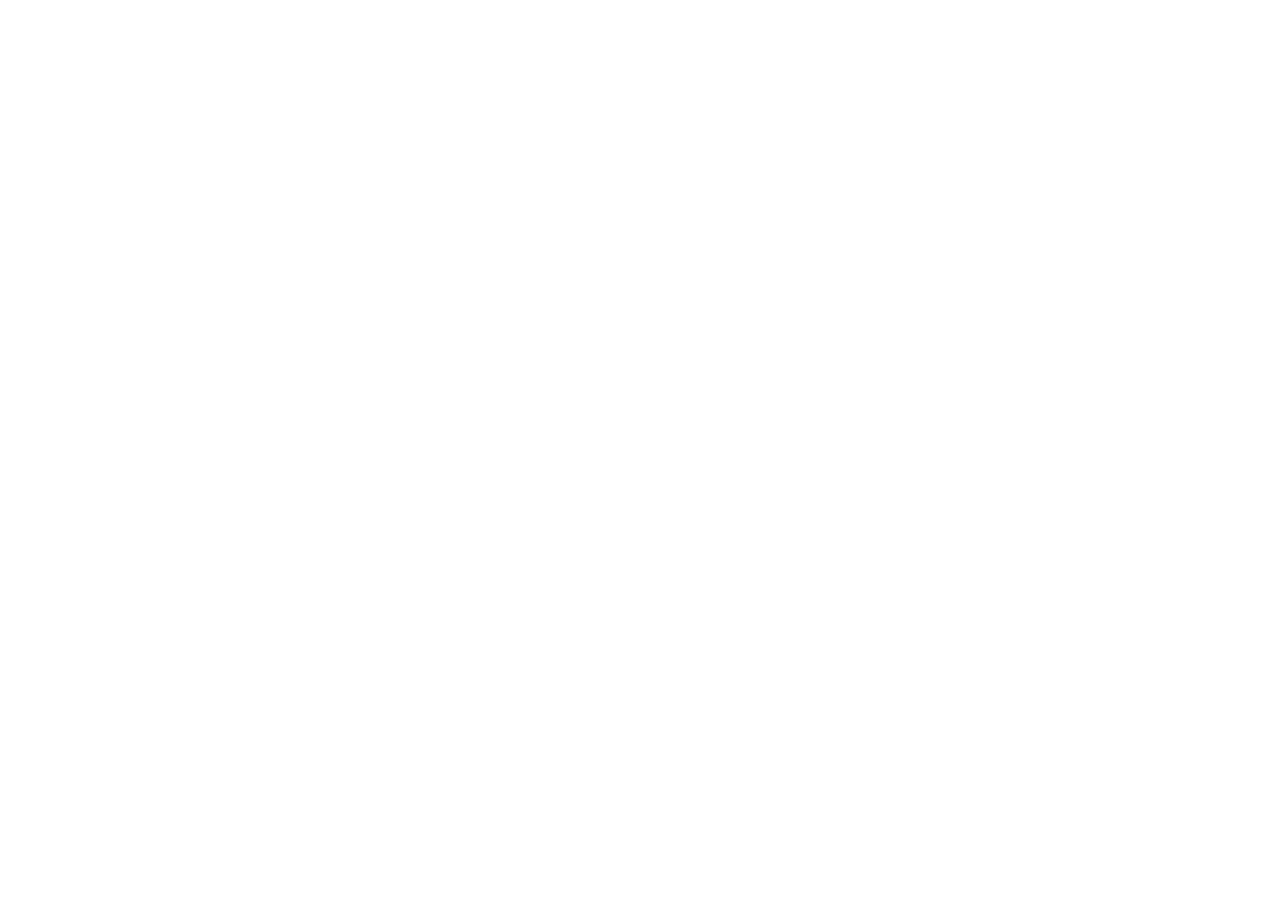
==== 03-lection1/01-button/index.html @ 60812045 "Added task Кнопка" ====
<!DOCTYPE html>
<!-- Страница с кнопкой -->
<html lang="ru">
    <head>
        <link rel="stylesheet" href="../../assets/css/main.css">
        <link rel="stylesheet" href="./button.css">
    </head>
    <body>

    </body>
</html>
---- assets/css/main.css ----
@import '../fonts/fonts.css';

:root {
    --white: #ffffff;
    --black: #212429;
    --pink: #F784AD;
    --purple: #7048E8;
    --blue: #374FC7;
    --red: #F03D3E;
    --grey-1: #F8F9FA;
    --grey-2: #DDE2E5;
    --grey-3: #ACB5BD;
    --grey-4: #495057;

    --error: var(--red);
    --success: var(--blue);

    --primary: var(--blue);
    --secondary: var(--purple);
}

* {
    font-family: 'Roboto', sans-serif;
}
---- 03-lection1/01-button/button.css ----
/* Стилизация кнопки */
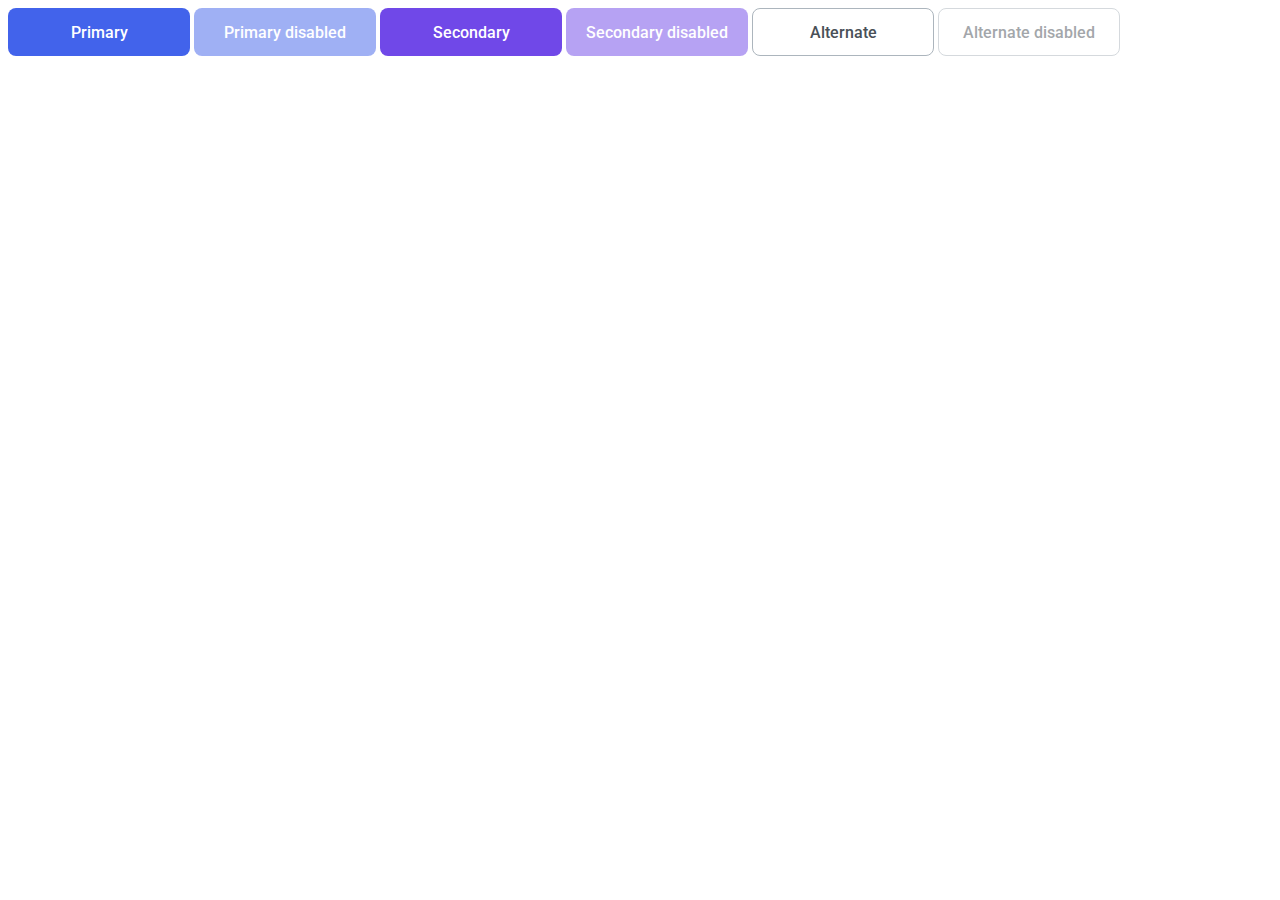
==== commit 62ce4714: "01-button" ====
--- a/03-lection1/01-button/index.html
+++ b/03-lection1/01-button/index.html
@@ -1,11 +1,16 @@
 <!DOCTYPE html>
 <!-- Страница с кнопкой -->
 <html lang="ru">
-    <head>
-        <link rel="stylesheet" href="../../assets/css/main.css">
-        <link rel="stylesheet" href="./button.css">
-    </head>
-    <body>
-
-    </body>
+  <head>
+    <link rel="stylesheet" href="../../assets/css/main.css" />
+    <link rel="stylesheet" href="./button.css" />
+  </head>
+  <body>
+    <button class="btn btn_primary">Primary</button>
+    <button class="btn btn_primary" disabled>Primary disabled</button>
+    <button class="btn btn_secondary">Secondary</button>
+    <button class="btn btn_secondary" disabled>Secondary disabled</button>
+    <button class="btn btn_alternate">Alternate</button>
+    <button class="btn btn_alternate" disabled>Alternate disabled</button>
+  </body>
 </html>
--- a/assets/css/main.css
+++ b/assets/css/main.css
@@ -1,24 +1,28 @@
 @import '../fonts/fonts.css';
+@import './norzalize.css';
 
 :root {
-    --white: #ffffff;
-    --black: #212429;
-    --pink: #F784AD;
-    --purple: #7048E8;
-    --blue: #374FC7;
-    --red: #F03D3E;
-    --grey-1: #F8F9FA;
-    --grey-2: #DDE2E5;
-    --grey-3: #ACB5BD;
-    --grey-4: #495057;
+  --white: #ffffff;
+  --black: #212429;
+  --pink: #f784ad;
+  --purple: #7048e8;
+  --purple-2: #5028c6;
+  --blue: #374fc7;
+  --blue-1: #4263eb;
+  --blue-2: #2342c0;
+  --red: #f03d3e;
+  --grey-1: #f8f9fa;
+  --grey-2: #dde2e5;
+  --grey-3: #acb5bd;
+  --grey-4: #495057;
 
-    --error: var(--red);
-    --success: var(--blue);
+  --error: var(--red);
+  --success: var(--blue);
 
-    --primary: var(--blue);
-    --secondary: var(--purple);
+  --primary: var(--blue);
+  --secondary: var(--purple);
 }
 
 * {
-    font-family: 'Roboto', sans-serif;
+  font-family: 'Roboto', sans-serif;
 }
--- a/03-lection1/01-button/button.css
+++ b/03-lection1/01-button/button.css
@@ -1 +1,44 @@
 /* Стилизация кнопки */
+.btn {
+  width: 182px;
+  height: 48px;
+  border-radius: 8px;
+  color: var(--white);
+  font-size: 16px;
+  font-weight: 500;
+  border: none;
+  cursor: pointer;
+  transition: opacity 200ms ease-in-out, background 200ms ease-in-out;
+}
+
+.btn:disabled {
+  opacity: 0.5;
+  cursor: default;
+}
+
+.btn_primary {
+  background: var(--blue-1);
+}
+
+.btn_primary:hover:enabled {
+  background: var(--blue-2);
+}
+
+.btn_secondary {
+  background: var(--secondary);
+}
+
+.btn_secondary:hover:enabled {
+  background: var(--purple-2);
+}
+
+.btn_alternate {
+  color: var(--grey-4);
+  border: 1px solid var(--grey-3);
+  background: var(--white);
+}
+
+.btn_alternate:hover:enabled {
+  border: 1px solid var(--grey-4);
+  transition: border 200ms ease-in-out;
+}
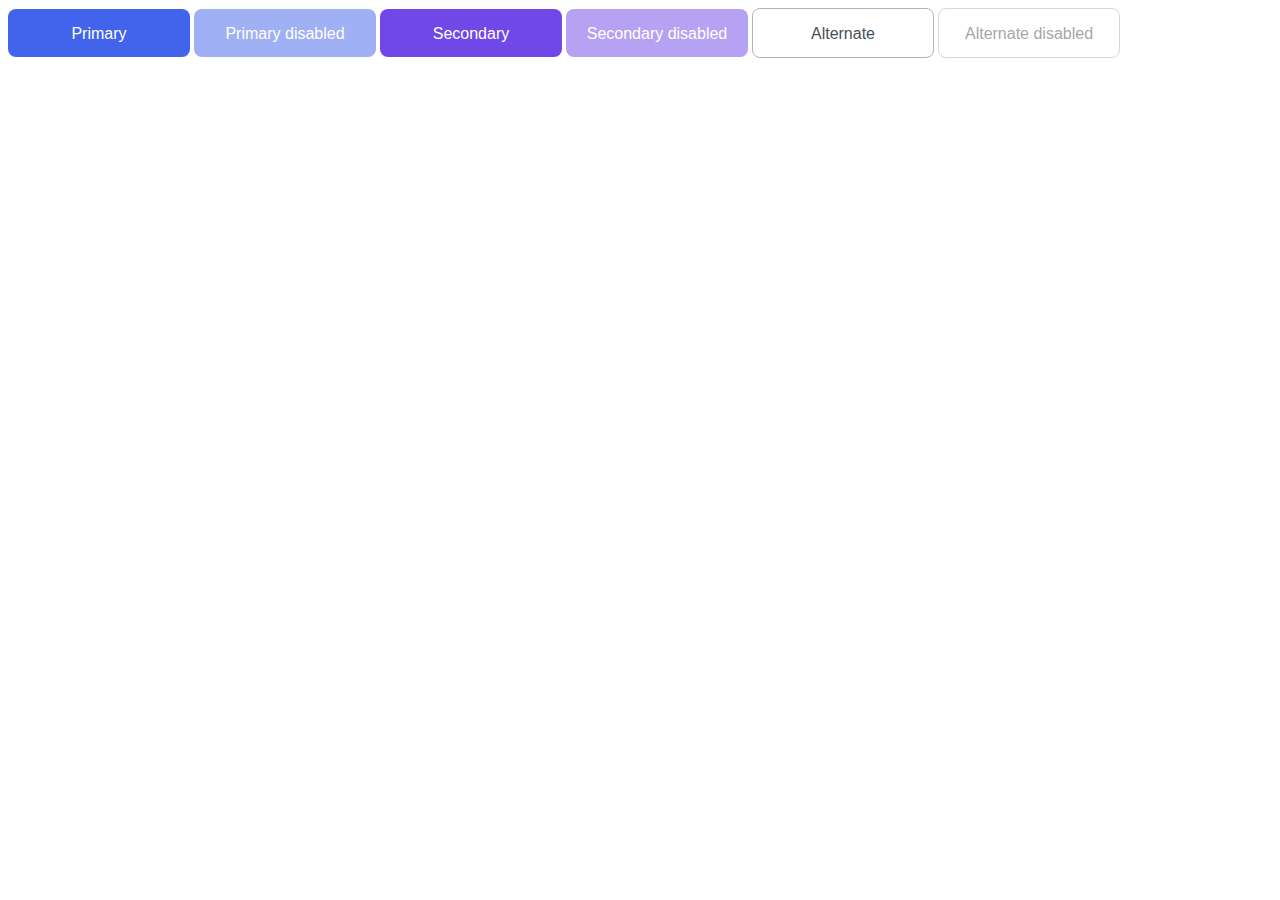
==== commit cf51eac3: "Added teacher solution for task: Кнопка" ====
--- a/03-lection1/01-button/index.html
+++ b/03-lection1/01-button/index.html
@@ -1,16 +1,28 @@
 <!DOCTYPE html>
 <!-- Страница с кнопкой -->
 <html lang="ru">
-  <head>
-    <link rel="stylesheet" href="../../assets/css/main.css" />
-    <link rel="stylesheet" href="./button.css" />
-  </head>
-  <body>
-    <button class="btn btn_primary">Primary</button>
-    <button class="btn btn_primary" disabled>Primary disabled</button>
-    <button class="btn btn_secondary">Secondary</button>
-    <button class="btn btn_secondary" disabled>Secondary disabled</button>
-    <button class="btn btn_alternate">Alternate</button>
-    <button class="btn btn_alternate" disabled>Alternate disabled</button>
-  </body>
+    <head>
+        <link rel="stylesheet" href="../../assets/css/main.css">
+        <link rel="stylesheet" href="./button.css">
+    </head>
+    <body>
+        <button class="button button_primary">
+            Primary
+        </button>
+        <button class="button button_primary" disabled>
+            Primary disabled
+        </button>
+        <button class="button button_secondary">
+            Secondary
+        </button>
+        <button class="button button_secondary" disabled>
+            Secondary disabled
+        </button>
+        <button class="button button_alternate">
+            Alternate
+        </button>
+        <button class="button button_alternate" disabled>
+            Alternate disabled
+        </button>
+    </body>
 </html>
--- a/assets/css/main.css
+++ b/assets/css/main.css
@@ -1,5 +1,9 @@
 @import '../fonts/fonts.css';
+<<<<<<< HEAD
+@import './normalize.css';
+=======
 @import './norzalize.css';
+>>>>>>> 5bd82b2e4061d352e9c558bdfc6f582ccb3070dc
 
 :root {
   --white: #ffffff;
@@ -23,6 +27,6 @@
   --secondary: var(--purple);
 }
 
-* {
+body {
   font-family: 'Roboto', sans-serif;
 }
--- a/03-lection1/01-button/button.css
+++ b/03-lection1/01-button/button.css
@@ -1,44 +1,68 @@
 /* Стилизация кнопки */
-.btn {
-  width: 182px;
-  height: 48px;
-  border-radius: 8px;
-  color: var(--white);
-  font-size: 16px;
-  font-weight: 500;
-  border: none;
-  cursor: pointer;
-  transition: opacity 200ms ease-in-out, background 200ms ease-in-out;
+
+.button {
+    border: none;
+    outline: none;
+
+    display: inline-block;
+    border-radius: 8px;
+    padding: 15px 20px 14px;
+    text-align: center;
+    font-size: 16px;
+    line-height: 19px;
+    font-weight: 500;
+    cursor: pointer;
+    min-width: 182px;
 }
 
-.btn:disabled {
-  opacity: 0.5;
-  cursor: default;
+.button:disabled {
+    opacity: 0.5;
+    cursor: default;
 }
 
-.btn_primary {
-  background: var(--blue-1);
+/* Primary */
+
+.button_primary {
+    background: #4263EB;
+    color: #FFFFFF;
+
+    transition: opacity 200ms ease-in-out, background 200ms ease-in-out;
 }
 
-.btn_primary:hover:enabled {
-  background: var(--blue-2);
+.button_primary:hover {
+    background: #2342C0;
 }
 
-.btn_secondary {
-  background: var(--secondary);
+/* Возвращаем цвет на такой же, какой был у primary */
+.button_primary:hover:disabled {
+    background: #4263EB;
 }
 
-.btn_secondary:hover:enabled {
-  background: var(--purple-2);
+/* Secondary */
+
+.button_secondary {
+    background: #7048E8;
+    color: #FFFFFF;
+
+    transition: opacity 200ms ease-in-out, background 200ms ease-in-out;
 }
 
-.btn_alternate {
-  color: var(--grey-4);
-  border: 1px solid var(--grey-3);
-  background: var(--white);
+/* Альтернатива возвращению цвета */
+.button_secondary:hover:not(:disabled) {
+    background: #5028C6;
 }
 
-.btn_alternate:hover:enabled {
-  border: 1px solid var(--grey-4);
-  transition: border 200ms ease-in-out;
+/* Alternate */
+
+.button_alternate {
+    border: 1px solid #ACB5BD;
+    background: transparent;
+    color: #495057;
+
+    transition: border-color 0.2s ease-in-out;
 }
+
+/* Альтернатива возвращению цвета */
+.button_alternate:hover:not(:disabled) {
+    border-color: #212429;
+}
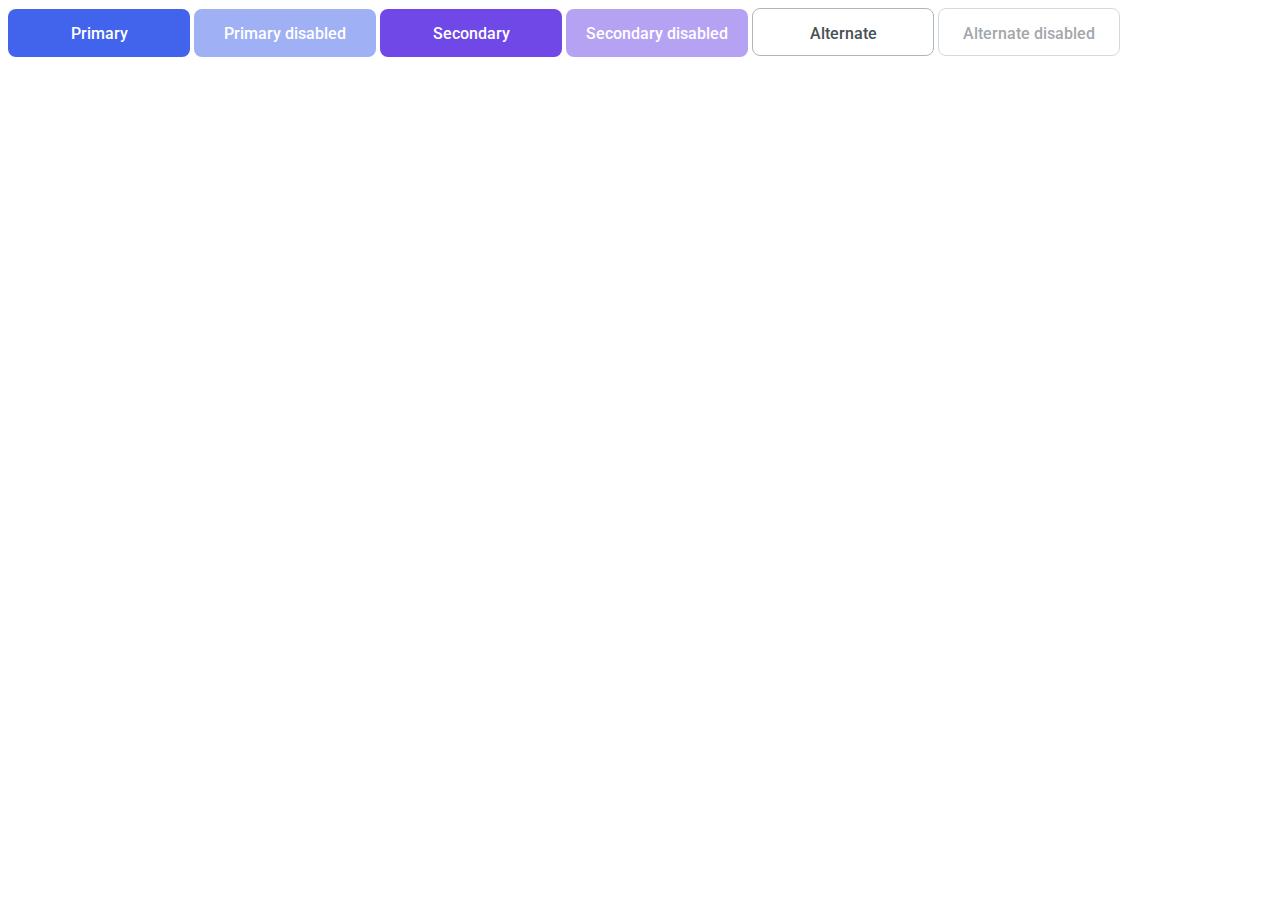
==== commit 5bd82b2e: "Merge pull request #3 from Polonsky13/01-button" ====
--- a/03-lection1/01-button/index.html
+++ b/03-lection1/01-button/index.html
@@ -1,28 +1,16 @@
 <!DOCTYPE html>
 <!-- Страница с кнопкой -->
 <html lang="ru">
-    <head>
-        <link rel="stylesheet" href="../../assets/css/main.css">
-        <link rel="stylesheet" href="./button.css">
-    </head>
-    <body>
-        <button class="button button_primary">
-            Primary
-        </button>
-        <button class="button button_primary" disabled>
-            Primary disabled
-        </button>
-        <button class="button button_secondary">
-            Secondary
-        </button>
-        <button class="button button_secondary" disabled>
-            Secondary disabled
-        </button>
-        <button class="button button_alternate">
-            Alternate
-        </button>
-        <button class="button button_alternate" disabled>
-            Alternate disabled
-        </button>
-    </body>
+  <head>
+    <link rel="stylesheet" href="../../assets/css/main.css" />
+    <link rel="stylesheet" href="./button.css" />
+  </head>
+  <body>
+    <button class="btn btn_primary">Primary</button>
+    <button class="btn btn_primary" disabled>Primary disabled</button>
+    <button class="btn btn_secondary">Secondary</button>
+    <button class="btn btn_secondary" disabled>Secondary disabled</button>
+    <button class="btn btn_alternate">Alternate</button>
+    <button class="btn btn_alternate" disabled>Alternate disabled</button>
+  </body>
 </html>
--- a/assets/css/main.css
+++ b/assets/css/main.css
@@ -1,9 +1,5 @@
 @import '../fonts/fonts.css';
-<<<<<<< HEAD
-@import './normalize.css';
-=======
 @import './norzalize.css';
->>>>>>> 5bd82b2e4061d352e9c558bdfc6f582ccb3070dc
 
 :root {
   --white: #ffffff;
@@ -27,6 +23,6 @@
   --secondary: var(--purple);
 }
 
-body {
+* {
   font-family: 'Roboto', sans-serif;
 }
--- a/03-lection1/01-button/button.css
+++ b/03-lection1/01-button/button.css
@@ -1,68 +1,46 @@
 /* Стилизация кнопки */
-
-.button {
-    border: none;
-    outline: none;
-
-    display: inline-block;
-    border-radius: 8px;
-    padding: 15px 20px 14px;
-    text-align: center;
-    font-size: 16px;
-    line-height: 19px;
-    font-weight: 500;
-    cursor: pointer;
-    min-width: 182px;
+.btn {
+  min-width: 182px;
+  height: 48px;
+  border-radius: 8px;
+  color: var(--white);
+  font-family: 'Roboto', sans-serif;
+  font-size: 16px;
+  font-weight: 500;
+  padding: 15px 10px 14px 10px;
+  border: none;
+  cursor: pointer;
+  transition: opacity 200ms ease-in-out, background 200ms ease-in-out;
 }
 
-.button:disabled {
-    opacity: 0.5;
-    cursor: default;
+.btn:disabled {
+  opacity: 0.5;
+  cursor: default;
 }
 
-/* Primary */
-
-.button_primary {
-    background: #4263EB;
-    color: #FFFFFF;
-
-    transition: opacity 200ms ease-in-out, background 200ms ease-in-out;
+.btn_primary {
+  background: var(--blue-1);
 }
 
-.button_primary:hover {
-    background: #2342C0;
+.btn_primary:hover:enabled {
+  background: var(--blue-2);
 }
 
-/* Возвращаем цвет на такой же, какой был у primary */
-.button_primary:hover:disabled {
-    background: #4263EB;
+.btn_secondary {
+  background: var(--secondary);
 }
 
-/* Secondary */
-
-.button_secondary {
-    background: #7048E8;
-    color: #FFFFFF;
-
-    transition: opacity 200ms ease-in-out, background 200ms ease-in-out;
+.btn_secondary:hover:enabled {
+  background: var(--purple-2);
 }
 
-/* Альтернатива возвращению цвета */
-.button_secondary:hover:not(:disabled) {
-    background: #5028C6;
+.btn_alternate {
+  color: var(--grey-4);
+  border: 1px solid var(--grey-3);
+  background: var(--white);
+  transition: border 200ms ease-in-out;
 }
 
-/* Alternate */
-
-.button_alternate {
-    border: 1px solid #ACB5BD;
-    background: transparent;
-    color: #495057;
-
-    transition: border-color 0.2s ease-in-out;
+.btn_alternate:hover:enabled {
+  border: 1px solid var(--grey-4);
 }
-
-/* Альтернатива возвращению цвета */
-.button_alternate:hover:not(:disabled) {
-    border-color: #212429;
-}
